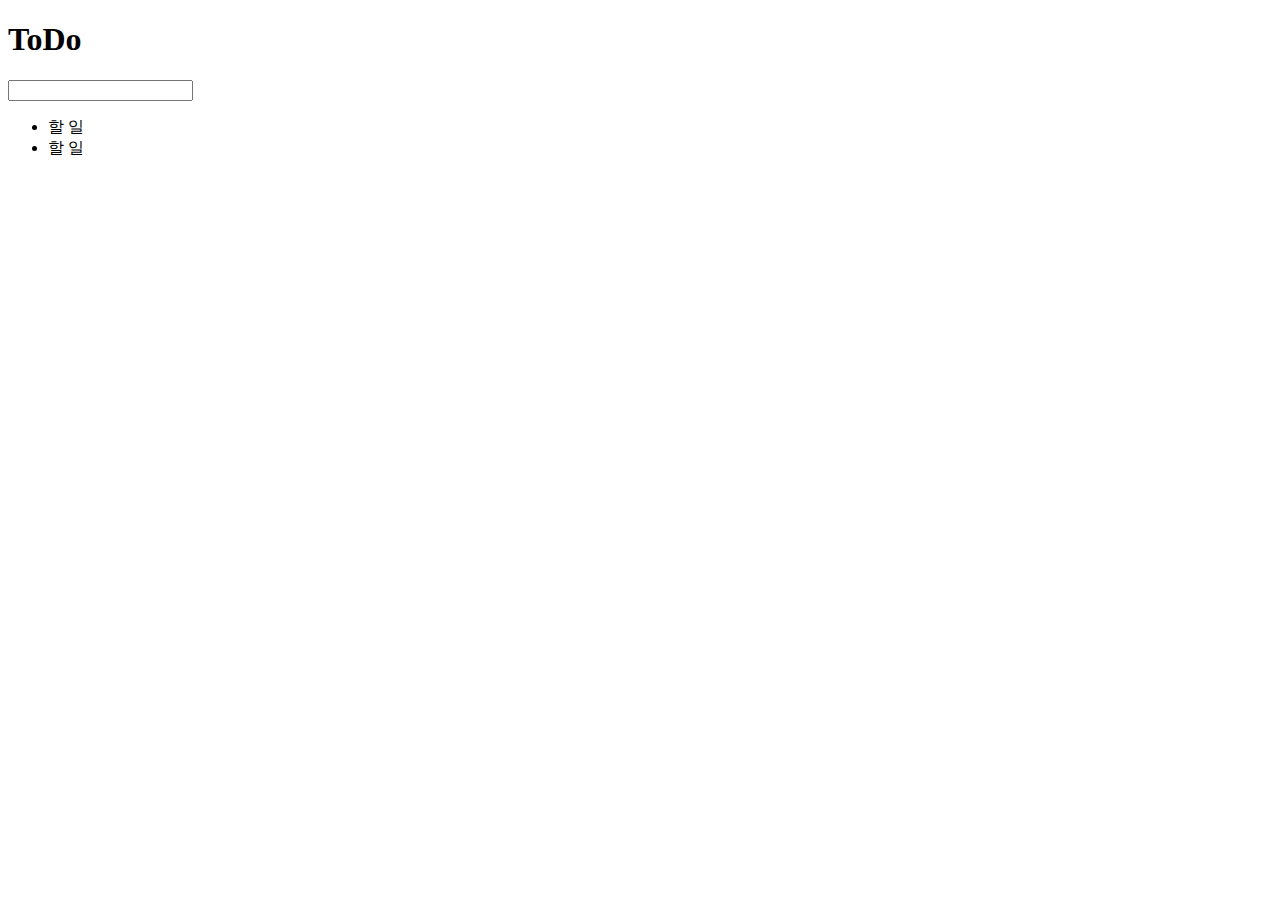
==== ToDo-list/index.html @ 865bbce4 "Create enter event handler using window.event.keyCode" ====
<!DOCTYPE html>
<html lang="ko">
<head>
  <title>Document</title>
  <link href="index.css" rel="stylesheet">
  <script src="index.js"></script>
</head>
<body>
  <h1> ToDo</h1>
  <div class="todo-container">
    <input type="text" id="todo-input" onkeydown="keyCodeCheck()"> 
    <ul>
      <li>할 일</li>
      <li>할 일</li>
    </ul>
  </div>
  
</body>
</html>
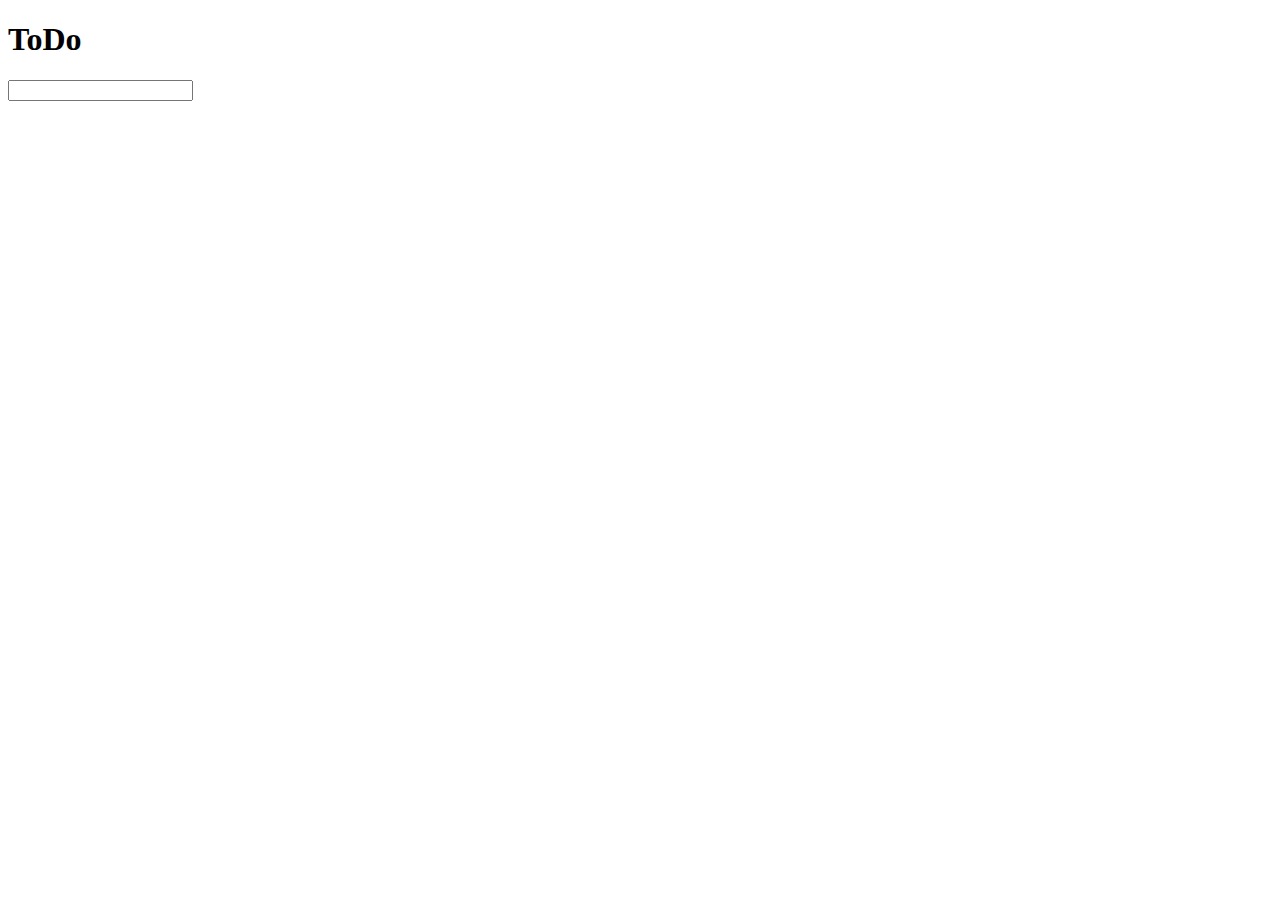
==== commit 015c7832: "Create tag using js and add to html." ====
--- a/ToDo-list/index.html
+++ b/ToDo-list/index.html
@@ -3,15 +3,13 @@
 <head>
   <title>Document</title>
   <link href="index.css" rel="stylesheet">
-  <script src="index.js"></script>
+  <script src="index.js" defer></script>
 </head>
 <body>
   <h1> ToDo</h1>
   <div class="todo-container">
     <input type="text" id="todo-input" onkeydown="keyCodeCheck()"> 
-    <ul>
-      <li>할 일</li>
-      <li>할 일</li>
+    <ul id="todo-list">
     </ul>
   </div>
   
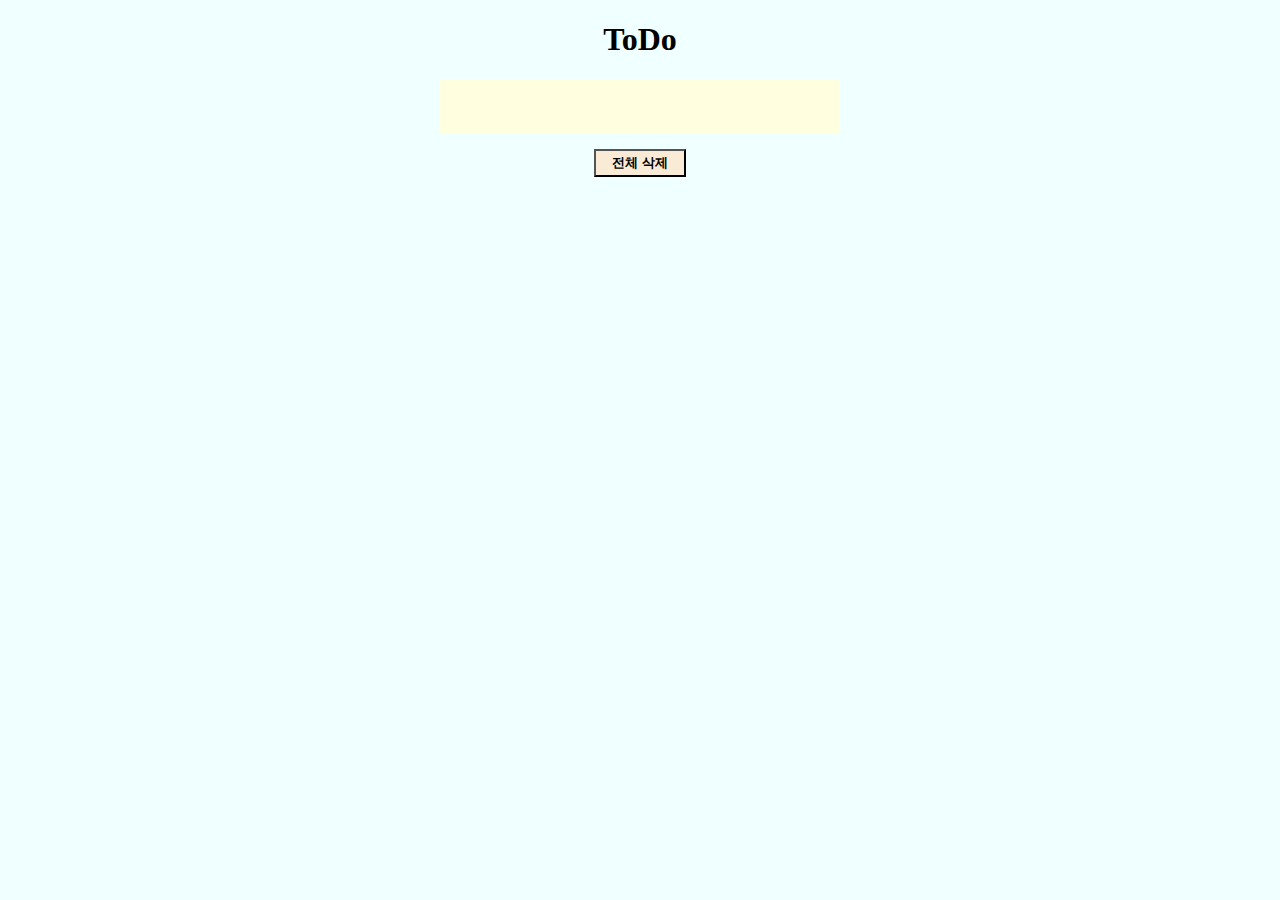
==== commit d7797195: "Add delete function using .children, remove method." ====
--- a/ToDo-list/index.html
+++ b/ToDo-list/index.html
@@ -12,6 +12,9 @@
     <ul id="todo-list">
     </ul>
   </div>
+  <div class="delete-btn-wrapper">
+    <button onclick="deleteAll()">전체 삭제</button>
+  </div>
   
 </body>
 </html>--- a/ToDo-list/index.css
+++ b/ToDo-list/index.css
@@ -0,0 +1,69 @@
+* {
+  box-sizing: border-box;
+}
+
+body {
+  background-color: azure;
+  display: flex;
+  flex-direction: column;
+  align-items: center;
+  margin: 0px;
+  min-height: 100vh;
+}
+
+.todo-container {
+  max-width: 100%;
+  width: 400px;
+}
+
+#todo-input {
+  background-color: lightyellow;
+  border: none;
+  display: block;
+  font-size: 2rem;
+  padding: 0.5rem 2rem 0.5rem 0.5rem;
+  width: 100%;
+}
+
+#todo-list {
+  background-color: lightyellow;
+  list-style-type: none;
+  margin: 0;
+  padding: 0;
+}
+
+#todo-list li {
+  border-top: 1px solid rgb(242, 242, 242);
+  font-size: 1.5rem;
+  user-select: none;
+}
+
+.complete {
+  color: rgb(155, 155, 155);
+  text-decoration: line-through;
+}
+
+li button {
+  background-color: mintcream;
+  width: 1.5rem;
+  height: 1.5rem;
+  margin: 0.5rem;
+  border: 2px solid black;
+  border-radius: 8px;
+  cursor: pointer;
+}
+
+li button:active {
+  border: 2px solid gray;
+}
+
+.delete-btn-wrapper {
+  margin-top: 1rem;
+}
+
+.delete-btn-wrapper button {
+  font-weight: bold;
+  background-color: antiquewhite;
+  padding: 0.2rem 1rem;
+  cursor: pointer;
+}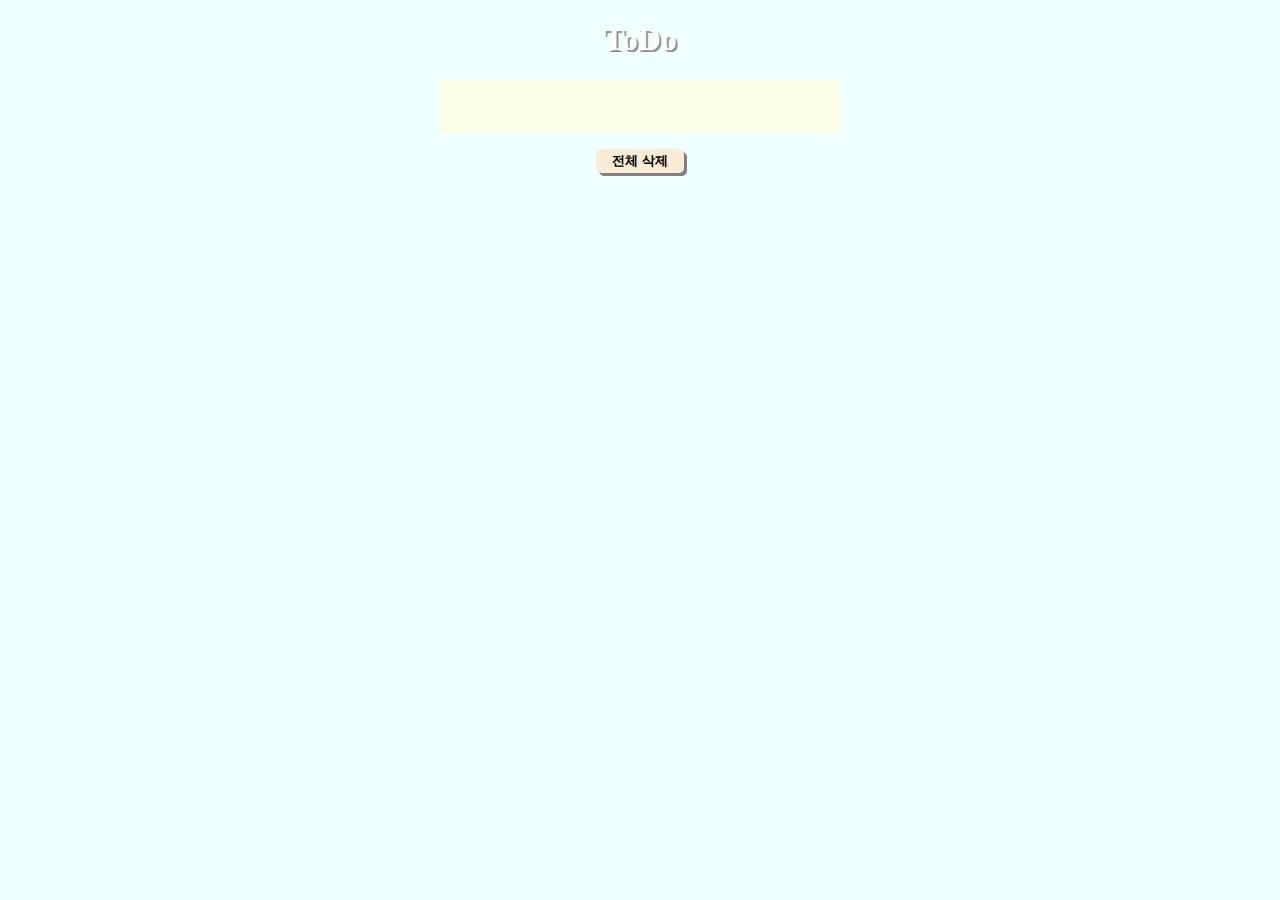
==== commit 62779f90: "Update function about background-img" ====
--- a/ToDo-list/index.html
+++ b/ToDo-list/index.html
@@ -6,7 +6,7 @@
   <script src="index.js" defer></script>
 </head>
 <body>
-  <h1> ToDo</h1>
+  <h1 id="locationNameTag"> ToDo</h1>
   <div class="todo-container">
     <input type="text" id="todo-input" onkeydown="keyCodeCheck()"> 
     <ul id="todo-list">
--- a/ToDo-list/index.css
+++ b/ToDo-list/index.css
@@ -9,6 +9,17 @@
   align-items: center;
   margin: 0px;
   min-height: 100vh;
+  background-size: cover;
+}
+
+h1 {
+  color: white;
+  text-shadow: 2px 2px gray;
+  opacity: 85%;
+}
+
+input {
+  opacity: 80%;
 }
 
 .todo-container {
@@ -63,7 +74,17 @@
 
 .delete-btn-wrapper button {
   font-weight: bold;
+  border: none;
+  border-radius: 5px;
+  box-shadow: 3px 3px gray;
   background-color: antiquewhite;
   padding: 0.2rem 1rem;
   cursor: pointer;
+}
+
+.delete-btn-wrapper button:active {
+  box-shadow: none;
+  margin-left: 3px;
+  margin-top: 3px;
+
 }